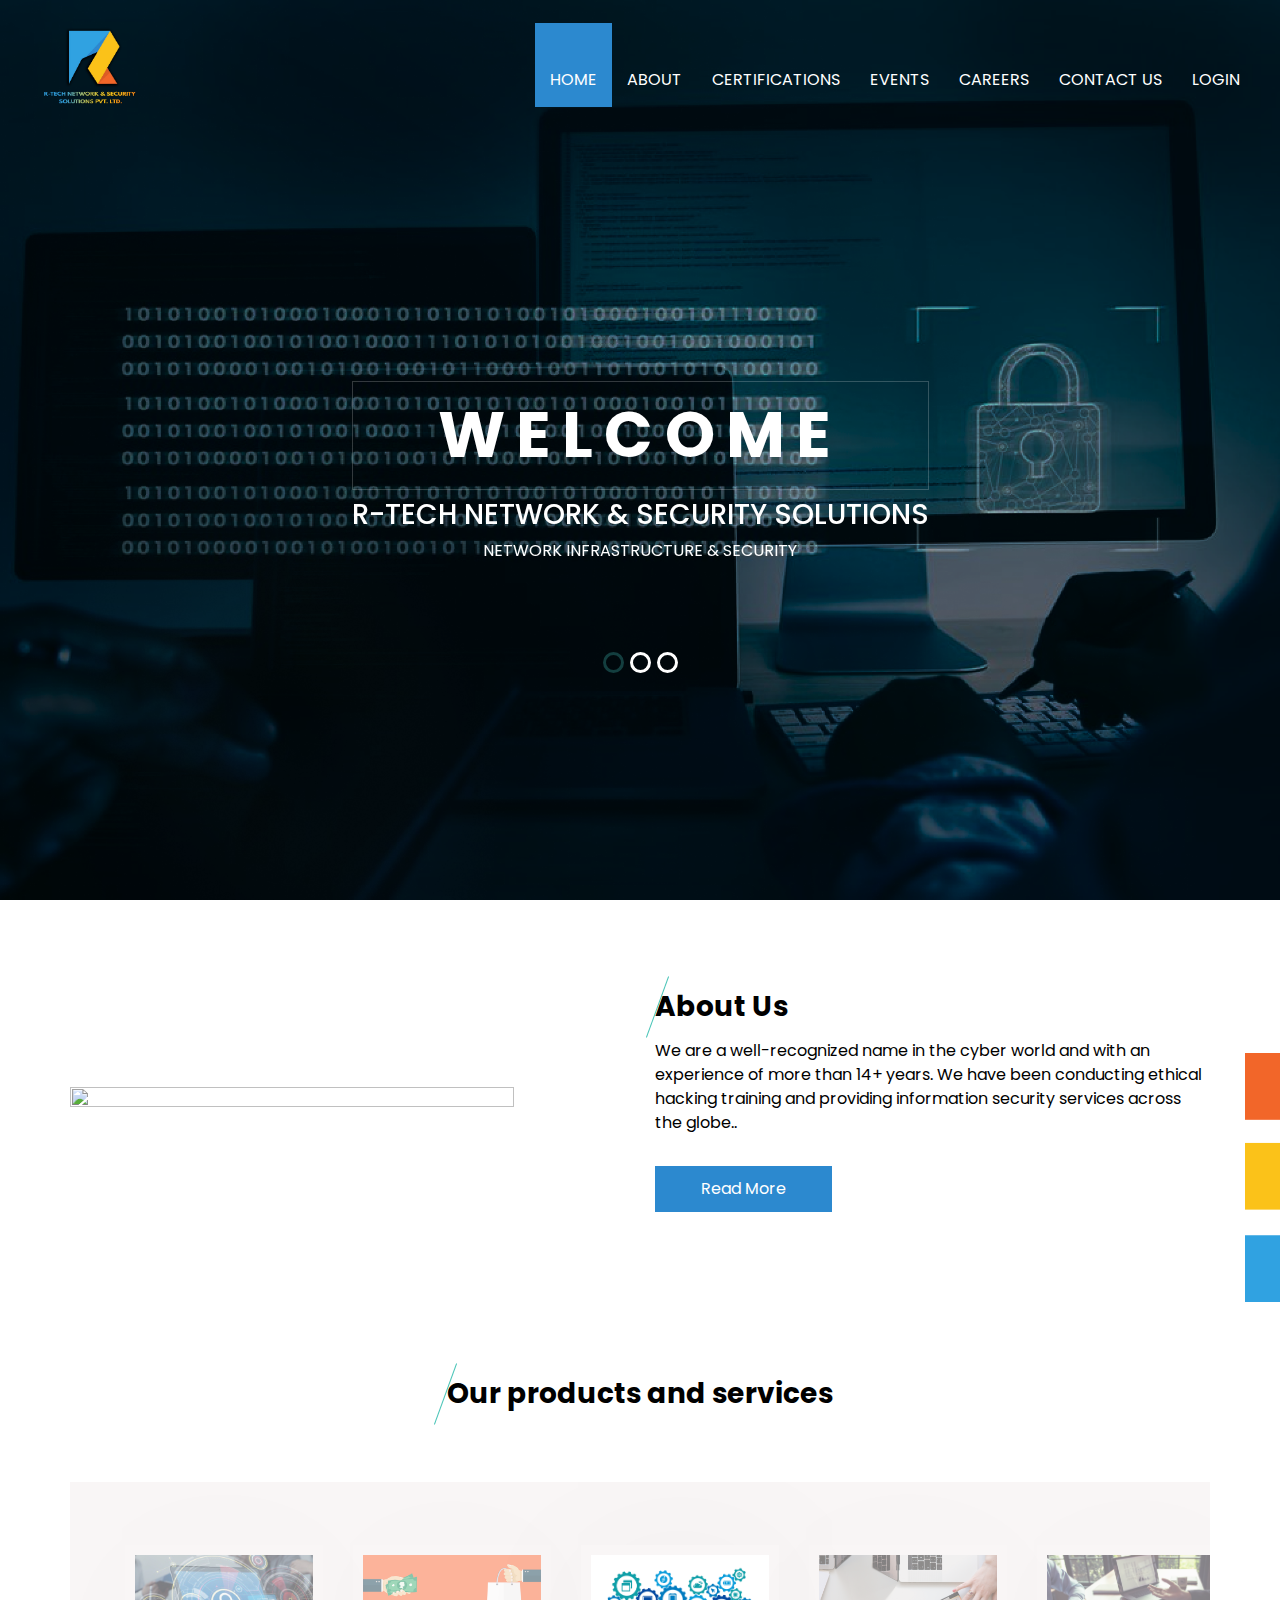
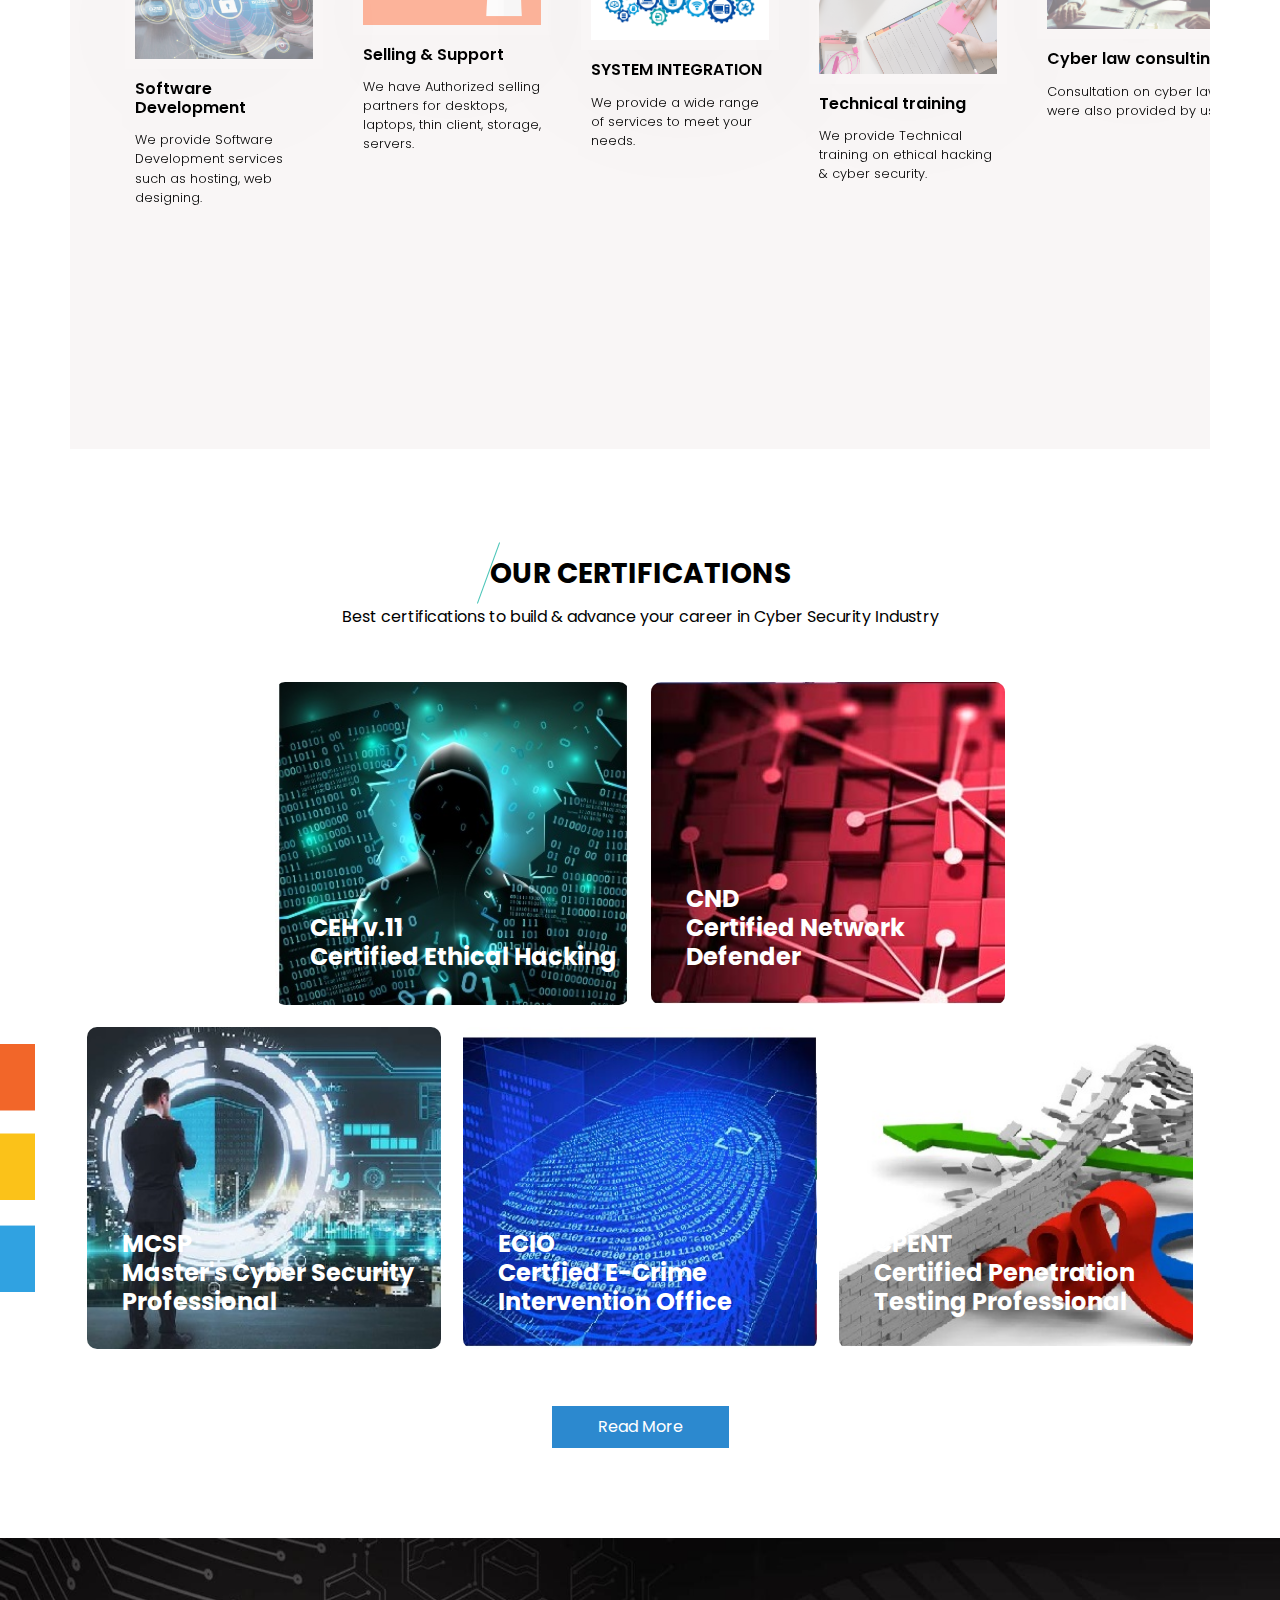
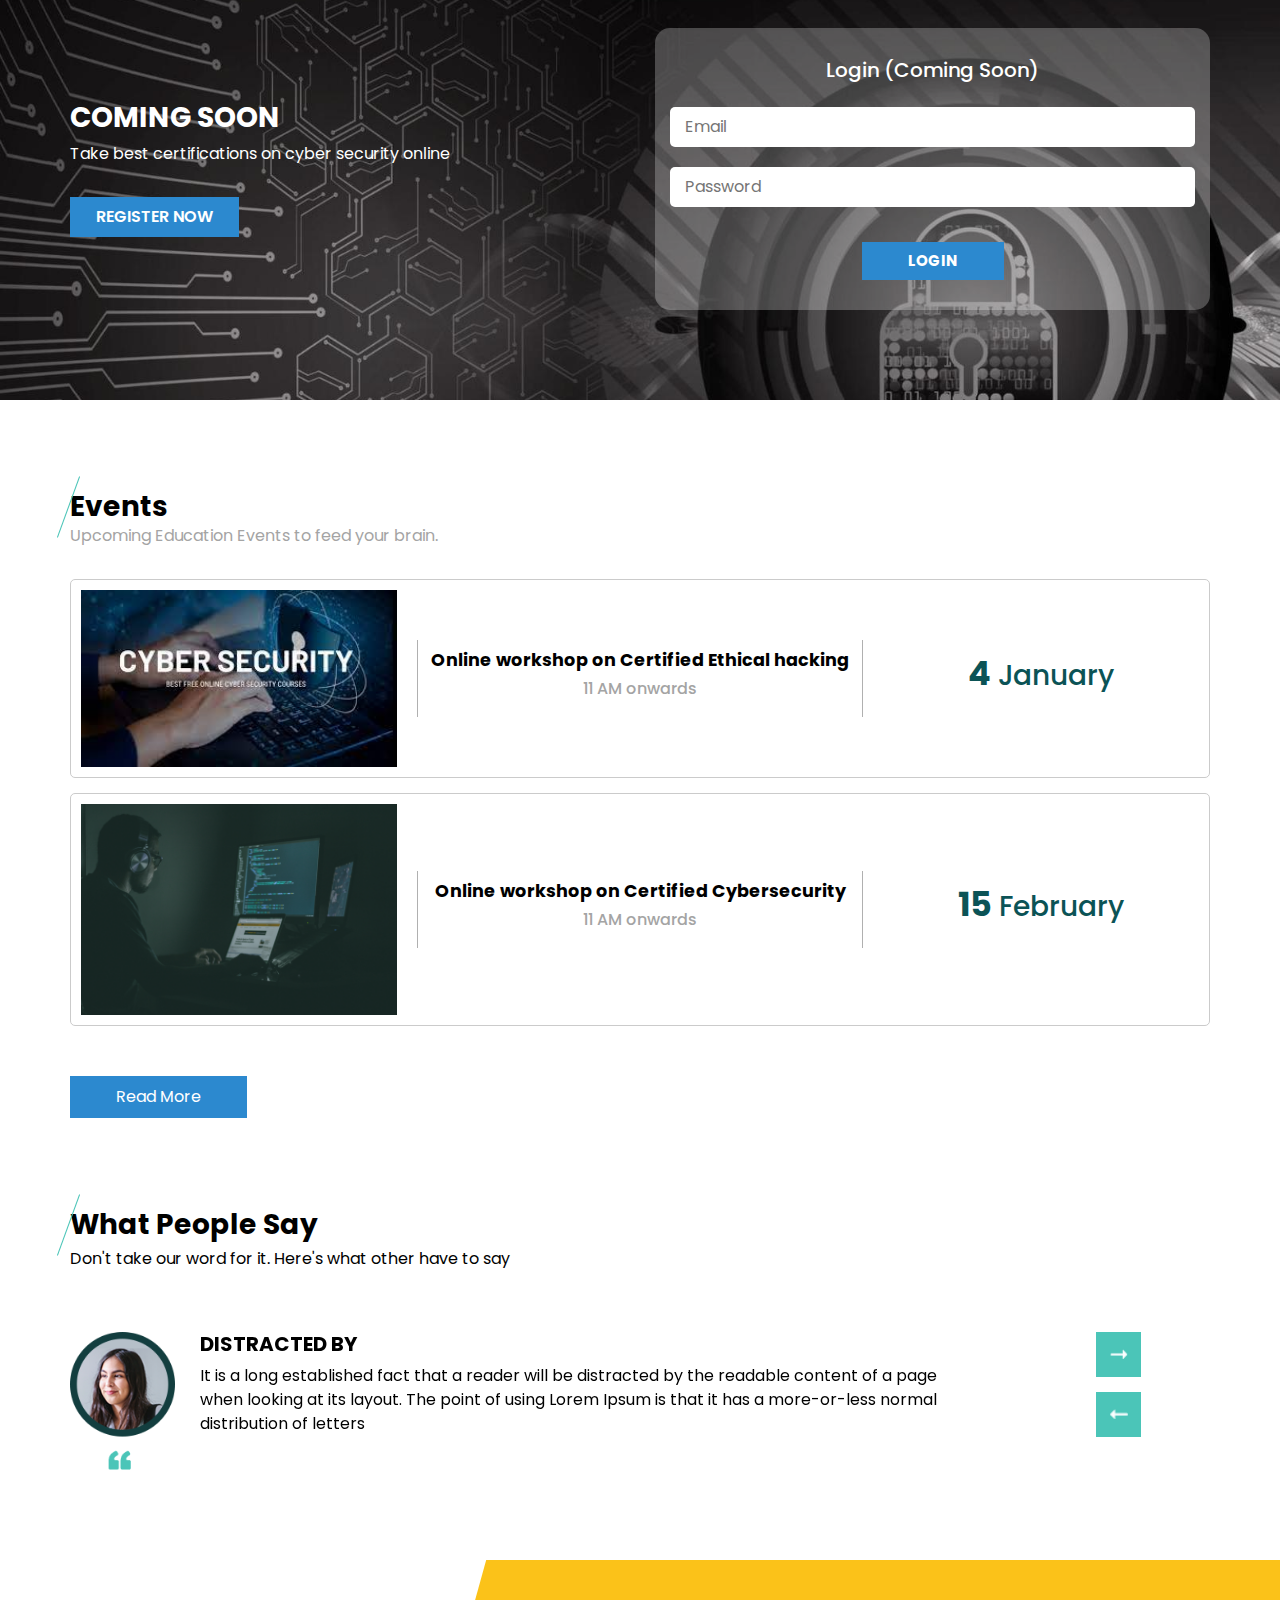
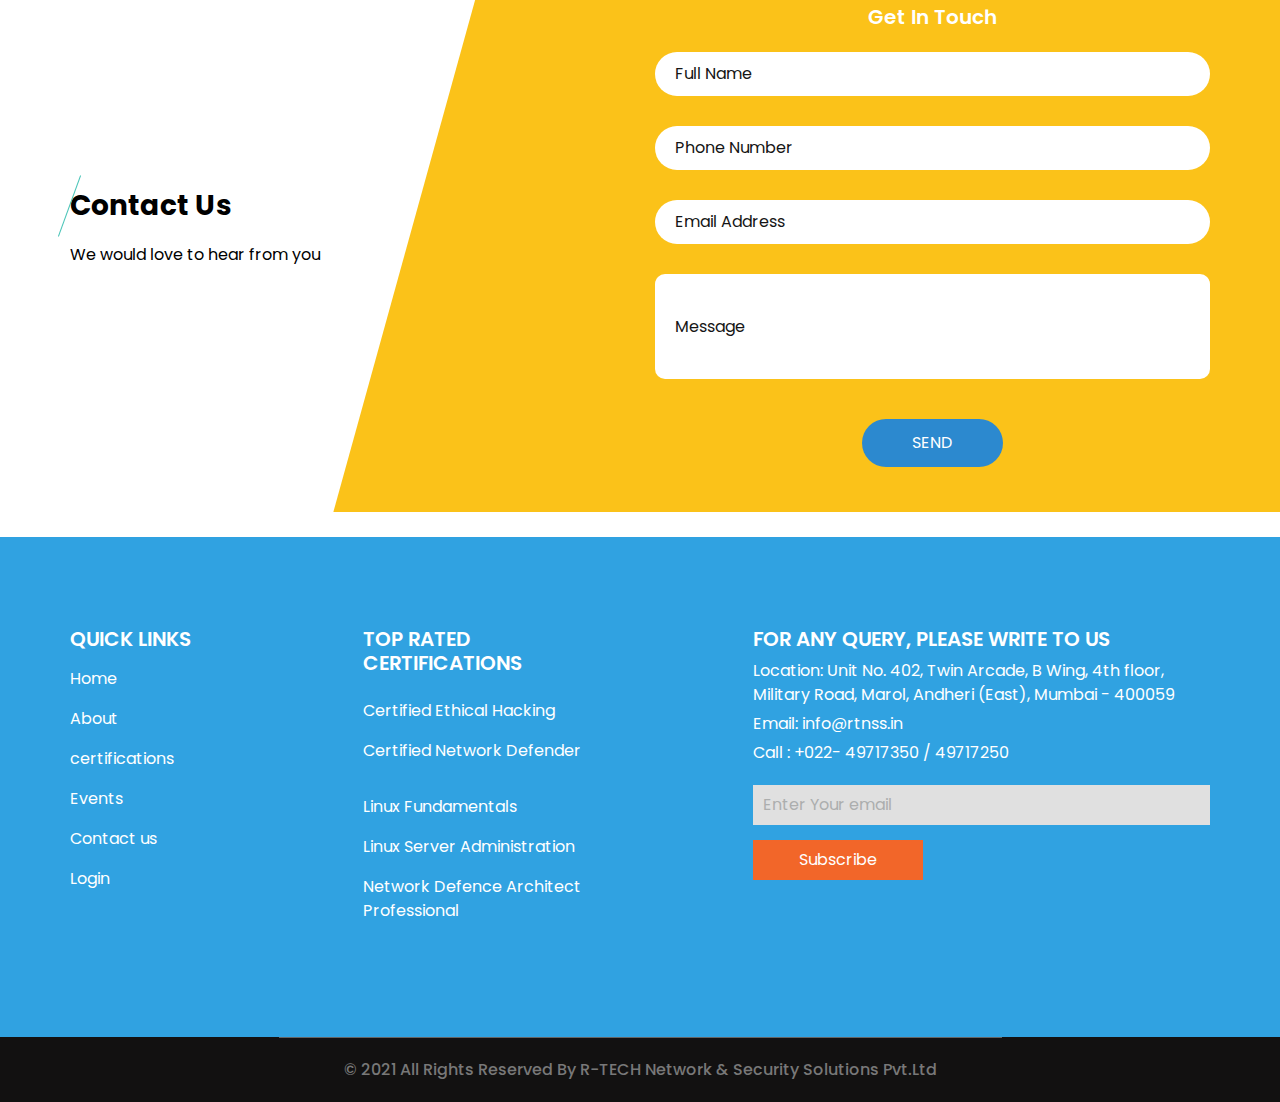
==== index.html @ cdcb13ee "Changes" ====
<!DOCTYPE html>
<html>

<head>
  <!-- Basic -->
  <meta charset="utf-8" />
  <meta http-equiv="X-UA-Compatible" content="IE=edge" />
  <!-- Mobile Metas -->
  <meta name="viewport" content="width=device-width, initial-scale=1, shrink-to-fit=no" />
  <!-- Site Metas -->
  <meta name="keywords" content="" />
  <meta name="description" content="" />
  <meta name="author" content="" />

  <title>R-TECH NETWORK & SECURITY SOLUTIONS</title>

  <!-- bootstrap core css -->
  <link rel="stylesheet" type="text/css" href="css/bootstrap.css" />
  <!-- fonts style -->
  <link href="https://fonts.googleapis.com/css?family=Open+Sans:400,700|Poppins:400,600,700&display=swap" rel="stylesheet" />
  <!-- Custom styles for this template -->
  <link href="css/style.css" rel="stylesheet" />
  <!-- responsive style -->
  <link href="css/responsive.css" rel="stylesheet" />
  <link rel="stylesheet" href="https://unpkg.com/swiper/swiper-bundle.min.css"/>
  <script src="https://cdnjs.cloudflare.com/ajax/libs/jquery/3.6.0/jquery.min.js" integrity="sha512-894YE6QWD5I59HgZOGReFYm4dnWc1Qt5NtvYSaNcOP+u1T9qYdvdihz0PPSiiqn/+/3e7Jo4EaG7TubfWGUrMQ==" crossorigin="anonymous" referrerpolicy="no-referrer"></script>
</head>

<body>
  <div class="hero_area">
    <!-- header section strats -->
    <header class="header_section">
      <div class="container-fluid">
        <nav class="navbar navbar-expand-lg custom_nav-container ">
          <a class="navbar-brand" href="index.html">
            <img src="./images/logo.png" class="lg"/>
          </a>
          <button class="navbar-toggler" type="button" data-toggle="collapse" data-target="#navbarSupportedContent" aria-controls="navbarSupportedContent" aria-expanded="false" aria-label="Toggle navigation">
            <span class="navbar-toggler-icon"></span>
          </button>

          <div class="collapse navbar-collapse ml-auto" id="navbarSupportedContent">
            <ul class="navbar-nav  ml-auto">
              <li class="nav-item active">
                <a class="nav-link" href="index.html">Home <span class="sr-only">(current)</span></a>
              </li>
              <li class="nav-item">
                <a class="nav-link" href="about.html"> About </a>
              </li>
              <li class="nav-item">
                <a class="nav-link" href="certifications.html"> certifications </a>
              </li>
              <li class="nav-item">
                <a class="nav-link" href="events.html"> Events </a>
              </li>
              <li class="nav-item">
                <a class="nav-link" href="careers.html"> Careers </a>
              </li>
              <li class="nav-item">
                <a class="nav-link" href="contact.html">Contact us</a>
              </li>
              <li class="nav-item">
                <a class="nav-link" href="login.html">Login</a>
              </li>
            </ul>
            <!-- <form class="form-inline my-2 my-lg-0 ml-0 ml-lg-4 mb-3 mb-lg-0">
              <button class="btn  my-2 my-sm-0 nav_search-btn" type="submit"></button>
            </form> -->
          </div>
        </nav>
      </div>
    </header>
    <!-- end header section -->
    <!-- slider section -->
    <section class=" slider_section position-relative">
      <div id="carouselExampleIndicators" class="carousel slide" data-ride="carousel">
        <ol class="carousel-indicators">
          <li data-target="#carouselExampleIndicators" data-slide-to="0" class="active"></li>
          <li data-target="#carouselExampleIndicators" data-slide-to="1"></li>
          <li data-target="#carouselExampleIndicators" data-slide-to="2"></li>
        </ol>
        <div class="carousel-inner">
          <div class="carousel-item active">
            <div class="container">
              <div class="row">
                <div class="col">
                  <div class="detail-box">
                    <div>
                      <h1>
                        WELCOME
                      </h1>
                      <h3>R-TECH NETWORK & SECURITY SOLUTIONS</h3>
                      <p>NETWORK INFRASTRUCTURE & SECURITY</p>
                     
                    </div>
                  </div>
                </div>
              </div>
            </div>
          </div>
          <div class="carousel-item ">
            <div class="container">
              <div class="row">
                <div class="col">
                  <div class="detail-box">
                    <div>
                      <h1>
                        WE ARE CREATIVE
                      </h1>
                      <p>ACCOUNTABILITY - DILIGENCE - EFFECTIVE - QUALITY</p>
                    
                    </div>
                  </div>
                </div>
              </div>
            </div>
          </div>
          <div class="carousel-item ">
            <div class="container">
              <div class="row">
                <div class="col">
                  <div class="detail-box">
                    <div>
                      <h1>
                        SAY HELLO TO RTNSS
                      </h1>
                      <p>SYSTEM INTEGRATION - REMOTE MANAGEMENT - DIGITAL INFRASTRUCTURE</p>
                   
                    </div>
                  </div>
                </div>
              </div>
            </div>
          </div>
        </div>
      </div>
    </section>
    <!-- end slider section -->
  </div>

  <!-- special section -->

 
  <!-- end special section -->

  <!-- about section -->
  <section class="about_section layout_padding">
    <div class="side_img">
      <img src="images/side-img.png" alt="" />
    </div>

    <div class="container">
      <div class="row">
        <div class="col-md-6">
          <div class="img_container">
            <div class="img-box b1">
              <img src="images/image-1.jpg" alt="" class="img1"/>
            </div>
          </div>
        </div>
        <div class="col-md-6">
          <div class="detail-box">
            <div class="heading_container">
              <h3>
                About Us
              </h3>
              <p>
                We are a well-recognized name in the cyber world and with an experience of more
                than 14+ years. We have been conducting ethical hacking training and providing
                information security services across the globe..
              </p>
              <a href="about.html">
                Read More
              </a>
            </div>
          </div>
        </div>
      </div>
    </div>
  </section>

  <!-- end about section -->

  <section class="course_section services layout_padding">
    <div class="container">
      <div class="heading_container">
        <h3>Our products and services</h3>
      </div>

      <div class="slider">
        <div class="ag-slide-block">
          <div class="swiper-container">
            <ul class="swiper-wrapper ag-slide_list">
              <li class="swiper-slide ag-slide_item" data-swiper-autoplay="1500" data-swiper-slide-index="0">
                <!--data-swiper-autoplay это скорость autoplay для слайдов-->
                <img src="./images/systemintegration.png" class="ag-slide_img" alt="">

                <div class="ag-slide_content">
                  <h3 class="ag-slide_title">
                    SYSTEM INTEGRATION
                  </h3>
                  <p class="ag-slide_text">
                    We provide a wide range of services to meet your needs.
                  </p>
               
                </div>
                
              </li>
             <li class="swiper-slide ag-slide_item" data-swiper-autoplay="1500" data-swiper-slide-index="0">
                <!--data-swiper-autoplay это скорость autoplay для слайдов-->
                <img src="./images/training.jpg" class="ag-slide_img" alt="">

                <div class="ag-slide_content">
                  <h3 class="ag-slide_title">
                    Technical training
                  </h3>
                  <p class="ag-slide_text">
                    We provide Technical training on ethical hacking & cyber security. 
                  </p>
                 
                </div>
                
              </li>

              <li class="swiper-slide ag-slide_item" data-swiper-autoplay="1500" data-swiper-slide-index="0">
                <!--data-swiper-autoplay это скорость autoplay для слайдов-->
                <img src="./images/consulting.jpg" class="ag-slide_img" alt="">

                <div class="ag-slide_content">
                  <h3 class="ag-slide_title">
                    Cyber law consulting
                  </h3>
                  <p class="ag-slide_text">
                    Consultation on cyber law were also provided by us. 
                  </p>
                  
                </div>
                
              </li>

              <li class="swiper-slide ag-slide_item" data-swiper-autoplay="1500" data-swiper-slide-index="0">
                <!--data-swiper-autoplay это скорость autoplay для слайдов-->
                <img src="./images/compaign.jpg" class="ag-slide_img" alt="">

                <div class="ag-slide_content">
                  <h3 class="ag-slide_title">
                    Training compaigns
                  </h3>
                  <p class="ag-slide_text">
                    We provide Government training compaign, college campaign for cyber security, ethical hacking.
                  </p>
                   
                </div>
                
              </li>

              <li class="swiper-slide ag-slide_item" data-swiper-autoplay="1500" data-swiper-slide-index="0">
                <!--data-swiper-autoplay это скорость autoplay для слайдов-->
                <img src="./images/hosting.jpg" class="ag-slide_img" alt="">

                <div class="ag-slide_content">
                  <h3 class="ag-slide_title">
                    Product Development
                  </h3>
                  <p class="ag-slide_text">
                    We develop Softwares,Mobile applications etc... 
                  </p>
             
                </div>
                
              </li>
              
              <li class="swiper-slide ag-slide_item" data-swiper-autoplay="1500" data-swiper-slide-index="0">
                <!--data-swiper-autoplay это скорость autoplay для слайдов-->
                <img src="./images/virtualization.jpg" class="ag-slide_img" alt="">

                <div class="ag-slide_content">
                  <h3 class="ag-slide_title">
                    Virtualization & Cloud Computing
                  </h3>
                  <p class="ag-slide_text">
                    We provide Virtualization & Cloud Computing services.
                  </p>
                  
                </div>
                
              </li>

              <li class="swiper-slide ag-slide_item" data-swiper-autoplay="1500" data-swiper-slide-index="0">
                <!--data-swiper-autoplay это скорость autoplay для слайдов-->
                <img src="./images/network.jpg" class="ag-slide_img" alt="">

                <div class="ag-slide_content">
                  <h3 class="ag-slide_title">
                    Network and security
                  </h3>
                  <p class="ag-slide_text">
                    We provide Network & security solutions including audit by VM-ware solutions. 
                  </p>
               
                </div>
                
              </li>

              <li class="swiper-slide ag-slide_item" data-swiper-autoplay="1500" data-swiper-slide-index="0">
                <!--data-swiper-autoplay это скорость autoplay для слайдов-->
                <img src="./images/network.jpg" class="ag-slide_img" alt="">

                <div class="ag-slide_content">
                  <h3 class="ag-slide_title">
                    Software Development
                  </h3>
                  <p class="ag-slide_text">
                    We provide Software Development services such as hosting, web designing. 
                  </p>
             
                </div>
                
              </li>

              <li class="swiper-slide ag-slide_item" data-swiper-autoplay="1500" data-swiper-slide-index="0">
                <!--data-swiper-autoplay это скорость autoplay для слайдов-->
                <img src="./images/authorized.png" class="ag-slide_img" alt="">

                <div class="ag-slide_content">
                  <h3 class="ag-slide_title">
                    Selling & Support
                  </h3>
                  <p class="ag-slide_text">
                    We have Authorized selling partners for desktops, laptops, thin client, storage, servers.  
                  </p>
                  
                </div>
                
              </li>
              

            </ul>
          </div>
        </div>
      </div>
    </div>
  </section>

  <!-- course section -->

  <section class="course_section layout_padding-bottom">
    <div class="side_img">
      <img src="images/side-img.png" alt="" />
    </div>
    <div class="container">
      <div class="heading_container">
        <h3>
          OUR CERTIFICATIONS
        </h3>
        <p>
          Best certifications to build & advance your career in Cyber Security Industry
        </p>
      </div>
      <div class="course_container">
        <div class="course_content">
           <div class="box">
            <img src="images/ethical_hacking.jpg" alt="" />
            <a href="certifications/CEHv.11-Brochure.pdf" class="" target="_blank">
              <img src="images/link.png" alt="" />
            </a>
            <h5>
              CEH v.11 <br />
              Certified Ethical Hacking
            </h5>
          </div>
           <div class="box">
            <img src="images/network_defender.jpg" alt="" />
            <a href="certifications/CNDv2-Brochure.pdf" class="" target="_blank">
              <img src="images/link.png" alt="" />
            </a>
            <h5>
              CND <br />
           Certified Network Defender
            </h5>
          </div>
        </div>
        <div class="course_content">
          <div class="box">
            <img src="images/cyber_security_pro.jpg" alt="" />
            <a href="" class="">
              <img src="images/link.png" alt="" />
            </a>
            <h5>
              MCSP <br />
            Master's Cyber Security Professional
            </h5>
          </div>
          <div class="box">
            <img src="images/ecrime.jpg" alt="" />
            <a href="certifications/R-Tech-Masters-Cyber-Security.pdf" class="" target="_blank">
              <img src="images/link.png" alt="" />
            </a>
            <h5>
              ECIO <br />
              Certfied E-Crime Intervention Office
            </h5>
          </div>
          <div class="box">
            <img src="images/penetration.jpg" alt="" />
            <a href="certifications/E-Crime-Intervention-Officer-[ECIO].pdf" class="" target="_blank">
              <img src="images/link.png" alt="" />
            </a>
            <h5>
              CPENT<br>
              Certified Penetration Testing Professional
            </h5>
          </div>
        </div>
      </div>
      <div class="btn-box">
        <a href="certifications.html">
          Read More
        </a>
      </div>
    </div>
  </section>

  <!-- end course section -->

  <!-- login section -->

  <section class="login_section layout_padding">
    <div class="container">
      <div class="row">
        <div class="col-md-6">
          <div class="detail-box">
            <h3>
          COMING SOON
            </h3>
            <p>
           Take best certifications on cyber security online
            </p>
            <div class="btn-box">
            <a href="#" id="register">
              REGISTER NOW
            </a>
            </div>
          </div>
        </div>
        <div class="col-md-6">
          <div class="login_form">
            <h5>
              Login (Coming Soon)
            </h5>
            <form action="">
              <div>
                <input type="email" placeholder="Email " id="login_email" />
              </div>
              <div>
                <input type="password" placeholder="Password" id="login_password" />
              </div>
              <button id="login">Login</button>
            </form>
          </div>
        </div>
      </div>
    </div>
  </section>

  <!-- end login section -->

  <!-- event section -->
  <section class="event_section layout_padding">
    <div class="container">
      <div class="heading_container">
        <h3>
          Events
        </h3>
        <p>
          Upcoming Education Events to feed your brain.
        </p>
      </div>
      <div class="event_container">
        <div class="box">
          <div class="img-box">
            <img src="images/event3.jfif" alt="" />
          </div>
          <div class="detail-box">
            <h4 class="eventtitle">
              Online workshop on Certified Ethical hacking 
            </h4>
            <h6>
              11 AM onwards
            </h6>
          </div>
          <div class="date-box">
            <h3>
              <span>
                4
              </span>
              January
            </h3>
          </div>
        </div>
        <div class="box">
          <div class="img-box">
            <img src="images/event2.jpg" alt="" />
          </div>
          <div class="detail-box">
            <h4 class="eventtitle">
              Online workshop on Certified Cybersecurity
            </h4>
            <h6>
              11 AM onwards
            </h6>
          </div>
          <div class="date-box">
            <h3>
              <span>
                15
              </span>
              February
            </h3>
          </div>
        </div>
      </div>
      <div class="btn-box">
        <a href="events.html">
          Read More
        </a>
      </div>
    </div>
  </section>

  <!-- end event section -->

  <!-- client section -->

  <section class="client_section layout_padding-bottom">
    <div class="container">
      <div class="heading_container">
        <h3>
          What People Say
        </h3>
        <p>
Don't take our word for it. Here's what other have to say        </p>
      </div>
      <div id="carouselExampleControls" class="carousel slide" data-ride="carousel">
        <div class="carousel-inner">
          <div class="carousel-item active">
            <div class="box">
              <div class="img-box">
                <img src="images/client.png" alt="" />
              </div>
              <div class="detail-box">
                <h5>
                  Distracted by
                </h5>
                <p>
                  It is a long established fact that a reader will be
                  distracted by the readable content of a page when looking at
                  its layout. The point of using Lorem Ipsum is that it has a
                  more-or-less normal distribution of letters
                </p>
              </div>
            </div>
          </div>
          <div class="carousel-item">
            <div class="box">
              <div class="img-box">
                <img src="images/client.png" alt="" />
              </div>
              <div class="detail-box">
                <h5>
                  Distracted by
                </h5>
                <p>
                  It is a long established fact that a reader will be
                  distracted by the readable content of a page when looking at
                  its layout. The point of using Lorem Ipsum is that it has a
                  more-or-less normal distribution of letters
                </p>
              </div>
            </div>
          </div>
          <div class="carousel-item">
            <div class="box">
              <div class="img-box">
                <img src="images/client.png" alt="" />
              </div>
              <div class="detail-box">
                <h5>
                  Distracted by
                </h5>
                <p>
                  It is a long established fact that a reader will be
                  distracted by the readable content of a page when looking at
                  its layout. The point of using Lorem Ipsum is that it has a
                  more-or-less normal distribution of letters
                </p>
              </div>
            </div>
          </div>
        </div>
        <div class="btn-box">
          <a class="carousel-control-prev" href="#carouselExampleControls" role="button" data-slide="prev">
            <span class="sr-only">Previous</span>
          </a>
          <a class="carousel-control-next" href="#carouselExampleControls" role="button" data-slide="next">
            <span class="sr-only">Next</span>
          </a>
        </div>
      </div>
    </div>
  </section>

  <!-- end client section -->

  <!-- contact section -->

  <section class="contact_section ">
    <div class="container">
      <div class="row">
        <div class="col-md-6">
          <div class="detail-box">
            <div class="heading_container">
              <h3>
                Contact Us
              </h3>
              <p>
                 We would love to hear from you
              </p>
            </div>
          </div>
        </div>
        <div class="col-md-6">
          <div class="contact-form">
            <h5>
              Get In Touch
            </h5>
            <form action="">
              <div>
                <input type="text" placeholder="Full Name " id="name"/>
              </div>
              <div>
                <input type="text" placeholder="Phone Number" id="phone" />
              </div>
              <div>
                <input type="email" placeholder="Email Address" id="email" />
              </div>
              <div>
                <input type="text" placeholder="Message" class="input_message" id="message"/>
              </div>
              <div class="d-flex justify-content-center">
                <button type="submit" class="btn_on-hover" id="send_message">
                  Send
                </button>
              </div>
            </form>
          </div>
        </div>
      </div>
    </div>
  </section>

  <!-- end contact section -->

  <!-- info section -->
  <section class="info_section layout_padding">
    <div class="container">
      <div class="row">
        <div class="col-md-3">
          <div class="info_menu">
            <h5>
              QUICK LINKS
            </h5>
            <ul class="navbar-nav  ">
              <li class="nav-item active">
                <a class="nav-link" href="index.html">Home <span class="sr-only">(current)</span></a>
              </li>
              <li class="nav-item">
                <a class="nav-link" href="about.html"> About </a>
              </li>
              <li class="nav-item">
                <a class="nav-link" href="certifications.html"> certifications </a>
              </li>
              <li class="nav-item">
                <a class="nav-link" href="events.html"> Events </a>
              </li>
              <li class="nav-item">
                <a class="nav-link" href="contact.html">Contact us</a>
              </li>
              <li class="nav-item">
                <a class="nav-link" href="login.html">Login</a>
              </li>
            </ul>
          </div>
        </div>
        <div class="col-md-3">
          <div class="info_course">
            <h5>
              TOP RATED CERTIFICATIONS
            </h5>
            <p>
              <ul class="navbar-nav  ">
                <li class="nav-item active">
                  <a class="nav-link" href="certifications.html">Certified Ethical Hacking                  </a>
                </li>
                <li class="nav-item">
                  <a class="nav-link" href="certifications.html">Certified Network Defender</a>
                </li>
                <li class="nav-item">
                  <a class="nav-link" href="certifications.html>   Certfied Blockchain Professional </a>
                </li>
                <li class="nav-item">
                  <a class="nav-link" href="certifications.html">   Linux Fundamentals  </a>
                </li>
                <li class="nav-item">
                  <a class="nav-link" href="certifications.html">Linux Server Administration</a>
                </li>
                <li class="nav-item">
                  <a class="nav-link" href="certifications.html"> Network Defence Architect Professional</a>
                </li>
              </ul>
            </p>
          </div>
        </div>

        <div class="col-md-5 offset-md-1">
          <div class="info_news">
            <h5>
              FOR ANY QUERY, PLEASE WRITE TO US
            </h5>
            <div class="info_contact">
              <a href="">
                Location: Unit No. 402, Twin Arcade, B Wing, 4th floor,
                Military Road, Marol, Andheri (East), Mumbai - 400059
              </a>
              <a href="">
                Email: info@rtnss.in  
              </a>
              <a href="">
                Call : +022- 49717350 / 49717250
              </a>
            </div>
            <form action="">
              <input type="text" placeholder="Enter Your email" id="subscribe_email" />
              <button  id="subscribe">
                Subscribe
              </button>
            </form>
          </div>
        </div>
      </div>
    </div>
  </section>

  <!-- end info section -->

  <!-- footer section -->
  <footer class="container-fluid footer_section">
    <p>
      &copy; 2021 All Rights Reserved By
      <a href="#"> R-TECH Network & Security Solutions Pvt.Ltd</a>
    </p>
  
  </footer>

   
  <footer class="container-fluid footer_section">
  
      <!-- <p>
        Distributed By 
        <a href="https://themewagon.com/">Themewagon</a>
      </p> -->
  
  </footer>
 
  <!-- footer section -->
  <script src="https://unpkg.com/swiper/swiper-bundle.min.js"></script>

  <!-- Initialize Swiper -->
  <script src="./js/slider.js"></script>
  <script type="text/javascript" src="js/jquery-3.4.1.min.js"></script>
  <script type="text/javascript" src="js/bootstrap.js"></script>
  <script src="https://cdn.jsdelivr.net/npm/sweetalert2@11.3.0/dist/sweetalert2.all.min.js"></script>
  <script src="./js/script.js"></script>


</body>

</html>
---- css/style.css ----
body {
  font-family: "Poppins", sans-serif;
  color: #000000;
  background-color: #ffffff;
}

.layout_padding {
  padding: 90px 0;
}

.layout_padding2 {
  padding: 45px 0;
}

.layout_padding2-top {
  padding-top: 45px;
}

.layout_padding2-bottom {
  padding-bottom: 45px;
}

.layout_padding-top {
  padding-top: 90px;
}

.layout_padding-bottom {
  padding-bottom: 90px;
}

.heading_container {
  display: -webkit-box;
  display: -ms-flexbox;
  display: flex;
  -webkit-box-orient: vertical;
  -webkit-box-direction: normal;
      -ms-flex-direction: column;
          flex-direction: column;
  -webkit-box-align: start;
      -ms-flex-align: start;
          align-items: flex-start;
}

.heading_container h3 {
  font-weight: bold;
  position: relative;
  margin-bottom: 15px;
}

.heading_container h3::before {
  content: "";
  position: absolute;
  top: 50%;
  left: 2px;
  width: 1px;
  height: 65px;
  background-color: #4bc5b8;
  -webkit-transform: translateY(-50%) rotate(20deg);
          transform: translateY(-50%) rotate(20deg);
}

/*header section*/
.hero_area {
  height: 100vh;
  background-color: #b5caee;
  background-image: url(../images/bg3.png);
  background-position: center;
  background-size: cover;
  background-size: cover;
}
.color{
  background-color: #b5caee;
}
.sub_page .hero_area {
  height: auto;
}

.sub_page .contact_section {
  margin: 75px 0;
}

.hero_area.sub_pages {
  height: auto;
}

.header_section .container-fluid {
  padding-right: 25px;
  padding-left: 25px;
}
.colors
{
  background-color: #fbc219;
}

.header_section .nav_container {
  margin: 0 auto;
}
.nav-link{
  color: white !important;
}
.custom_nav-container .navbar-nav .nav-item .nav-link {
  padding: 45px 15px 15px;
  color: #ffffff;
  text-align: center;
  position: relative;
  text-transform: uppercase;
}

.custom_nav-container .navbar-nav .nav-item:hover .nav-link, .custom_nav-container .navbar-nav .nav-item.active .nav-link {
  background-color: #2c89cf;
}

.custom_nav-container .form-inline {
  padding-top: 30px;
}

a,
a:hover,
a:focus {
  text-decoration: none;
}

a:hover,
a:focus {
  color: initial;
}

.btn,
.btn:focus {
  outline: none !important;
  -webkit-box-shadow: none;
          box-shadow: none;
}

.user_option {
  display: -webkit-box;
  display: -ms-flexbox;
  display: flex;
  -webkit-box-align: center;
      -ms-flex-align: center;
          align-items: center;
}

.custom_nav-container .nav_search-btn {
  background-image: url(../images/search-icon.png);
  background-size: 20px;
  background-repeat: no-repeat;
  background-position-y: 7px;
  width: 35px;
  height: 35px;
  padding: 0;
  border: none;
}

.navbar-brand {
  display: -webkit-box;
  display: -ms-flexbox;
  display: flex;
  -webkit-box-orient: vertical;
  -webkit-box-direction: normal;
      -ms-flex-direction: column;
          flex-direction: column;
  -webkit-box-align: end;
      -ms-flex-align: end;
          align-items: flex-end;
}

.navbar-brand h3 {
  color: #ffffff;
  font-weight: bold;
  text-transform: uppercase;
  margin: 0;
}

.navbar-brand span {
  font-size: 16px;
  font-weight: bold;
  color: #133e3f;
  margin-top: -10px;
}

.custom_nav-container {
  z-index: 99999;
  padding: 0;
}

.custom_nav-container .navbar-toggler {
  outline: none;
}

.custom_nav-container .navbar-toggler .navbar-toggler-icon {
  background-image: url(../images/menu.png);
  background-size: 42px;
}

/*end header section*/
.slider_section {
  height: 90%;
  display: -webkit-box;
  display: -ms-flexbox;
  display: flex;
  -webkit-box-align: center;
      -ms-flex-align: center;
          align-items: center;
  color: #ffffff;
}

.slider_section #carouselExampleIndicators {
  width: 100%;
}

.slider_section .detail-box {
  display: -webkit-box;
  display: -ms-flexbox;
  display: flex;
  -webkit-box-orient: vertical;
  -webkit-box-direction: normal;
      -ms-flex-direction: column;
          flex-direction: column;
  -webkit-box-align: center;
      -ms-flex-align: center;
          align-items: center;
  text-align: center;
  margin-bottom: 110px;
}

.slider_section .detail-box h1 {
  font-size: 4rem;
  letter-spacing: 0.7rem;
  font-weight: bold;
  text-transform: uppercase;
  padding: 15px;
  border: 1px solid rgba(255, 255, 255, 0.2);
}

.slider_section .detail-box a {
  display: inline-block;
  padding: 10px 45px;
  background-color: #2c89cf;
  border: 1px solid #2c89cf;
  color: #ffffff;
  margin-top: 35px;
}

.slider_section .detail-box a:hover {
  background-color: transparent;
  color: white;
}

.slider_section #carouselExampleIndicators {
  bottom: 0;
}

.slider_section #carouselExampleIndicators li {
  width: 15px;
  height: 15px;
  background-color: transparent;
  border: 3px solid #ffffff;
  border-radius: 100%;
  opacity: 1;
}

.slider_section #carouselExampleIndicators li.active {
  border-color: #133e3f;
}

.special_section .special_container {
  display: -webkit-box;
  display: -ms-flexbox;
  display: flex;
  color: #ffffff;
  background-color: #2c89cf;
  padding: 25px;
  border-radius: 10px;
}

.special_section .special_container .box {
  -webkit-box-flex: 1;
      -ms-flex: 1;
          flex: 1;
  display: -webkit-box;
  display: -ms-flexbox;
  display: flex;
  -webkit-box-pack: center;
      -ms-flex-pack: center;
          justify-content: center;
  padding-top: 10px;
}

.special_section .special_container .box .img-box {
  width: 55px;
  margin-right: 10px;
}

.special_section .special_container .box .img-box img {
  max-width: 100%;
}

.special_section .special_container .box .detail-box a {
  display: inline-block;
  color: #fdda6e;
  text-decoration: underline;
  margin-top: 10px;
}

.special_section .special_container .box.b2 {
  border-left: 1px solid #4e6e6f;
  border-right: 1px solid #4e6e6f;
}

.about_section {
  position: relative;
}

.about_section .side_img {
  position: absolute;
  bottom: 0;
  right: 0;
  width: 35px;
}

.about_section .side_img img {
  width: 100%;
}

.about_section .row {
  -webkit-box-align: center;
      -ms-flex-align: center;
          align-items: center;
}

.about_section .img_container .img-box {
  width: 80%;
}

.about_section .img_container .img-box img {
  width: 100%;
}

.about_section .img_container .img-box.b2 {
  width: 40%;
  margin-top: -25%;
  margin-left: auto;
  -webkit-box-shadow: 0 5px 15px 0 rgba(0, 0, 0, 0.1);
          box-shadow: 0 5px 15px 0 rgba(0, 0, 0, 0.1);
}

.about_section .detail-box a {
  display: inline-block;
  padding: 10px 45px;
  background-color: #2c89cf;
  border: 1px solid #2c89cf;
  color: #ffffff;
  margin-top: 15px;
}

.about_section .detail-box a:hover {
  background-color: transparent;
  color: #133e3f;
}

/* Services Section */

.services{
  height: 95vh;
  padding: 10px;
  width: 100%;
  display: flex;
  align-items: center;
  justify-self: center;
}

.course_section {
  position: relative;
}

.course_section .side_img {
  position: absolute;
  bottom: 25%;
  left: 0;
  width: 35px;
}

.course_section .side_img img {
  width: 100%;
}

.course_section .heading_container {
  -webkit-box-align: center;
      -ms-flex-align: center;
          align-items: center;
  margin-bottom: 25px;
}

.course_section .heading_container h3::before {
  left: -2px;
}

.course_section .course_container .course_content {
  display: -webkit-box;
  display: -ms-flexbox;
  display: flex;
  -ms-flex-wrap: wrap;
      flex-wrap: wrap;
  -webkit-box-pack: center;
      -ms-flex-pack: center;
          justify-content: center;
}

.course_section .course_container .course_content .box {
  position: relative;
  -ms-flex-preferred-size: 31%;
      flex-basis: 31%;
  margin: 1%;
  border-radius: 10px;
  overflow: hidden;
}

.slider{
  height: 70vh;
  width: 100%;
  display: flex;
  align-items: center;
  justify-content: center;
  -webkit-font-smoothing: antialiased;
  -moz-osx-font-smoothing: grayscale;
  font-weight: 300;
}



.ag-slide-block {
  background-color: #f7f3f2b6;
  height: 90%;
  width: 100%;
  overflow: hidden;
}

.ag-slide_item {
  padding: 50px 0;
  width: 1000px;
  cursor: pointer;
  -webkit-transition: transform 0.5s;
  -moz-transition: transform 0.5s;
  -ms-transition: transform 0.5s;
  -o-transition: transform 0.5s;
  transition: transform 0.5s;
  /* background-color: rgba(128, 128, 128, 0.452); */
}
.ag-slide_img {
  display: block;
  width: 100%;
  /* max-width: 317px; */
  margin: 0 auto;
  padding: 10px;

  opacity: 0.5;

  -webkit-box-shadow: 0 20px 172px 0 rgba(0, 0, 0, 0.05);
  -moz-box-shadow: 0 20px 172px 0 rgba(0, 0, 0, 0.05);
  -o-box-shadow: 0 20px 172px 0 rgba(0, 0, 0, 0.05);
  box-shadow: 0 20px 172px 0 rgba(0, 0, 0, 0.05);

  -webkit-transition: ease 0.5s;
  -moz-transition: ease 0.5s;
  -ms-transition: ease 0.5s;
  -o-transition: ease 0.5s;
  transition: ease 0.5s;
}



.ag-slide_content{
  padding: 10px;
  display: flex;
  flex-direction: column;
  gap: 5px;
}

.ag-slide_title{
  font-size: 1rem;
  font-weight: 600;
}
.ag-slide_text{
  font-size: 0.8rem;
}

.ag-slide_list{
  list-style-type: none;
}
.ag-slide-block .swiper-container {
  padding-top: 13px;
}
.ag-slide-block .swiper-slide {
  padding-left: 15px;
  padding-right: 15px;

  z-index: 1;

  will-change: transform;

  -webkit-box-sizing: border-box;
  -moz-box-sizing: border-box;
  box-sizing: border-box;
}
.ag-slide-block .swiper-slide-active {
  opacity: 1;

  z-index: 2;

  will-change: transform;

  -webkit-transform: scale(1.2);
  -moz-transform: scale(1.3);
  -ms-transform: scale(1.3);
  -o-transform: scale(1.3);
  transform: scale(1.3);

  -webkit-transition: transform 0.5s;
  -moz-transition: transform 0.5s;
  -ms-transition: transform 0.5s;
  -o-transition: transform 0.5s;
  transition: transform 0.5s;
}
.ag-slide-block .swiper-slide-active .ag-slide_img {
  opacity: 1;

  will-change: transform;

  -webkit-transition: ease 0.5s;
  -moz-transition: ease 0.5s;
  -ms-transition: ease 0.5s;
  -o-transition: ease 0.5s;
  transition: ease 0.5s;
}
.swiper-slide-active .ag-slide_info {
  opacity: 1;

  -webkit-transition: ease 0.5s;
  -moz-transition: ease 0.5s;
  -ms-transition: ease 0.5s;
  -o-transition: ease 0.5s;
  transition: ease 0.5s;
}

@media (max-width: 1220px) {
  .ag-slide-info_title {
    width: 130px;
  }
}

@media (max-width: 960px) {
  .ag-slide-block .swiper-container {
    max-width: 960px;
    width: 100%;
    margin-top: -22px;
    padding-top: 0;
  }
  .ag-slide-info_title {
    width: 115px;
  }
  .ag-slide-info_rate {
    height: 37px;
    width: 37px;
  }
}

@media (max-width: 600px) {
  .ag-slide_item{
    margin-top: 20px;
  }
  .ag-slide-info_title {
    width: 95px;

    font-size: 8px;
  }
  .ag-slide-info_category {
    font-size: 6px;
  }
  .ag-slide-info_route {
    font-size: 6px;
  }
  .ag-slide-info_img {
    width: 7px;
    height: 7px;
  }
  .ag-slide-info_strong {
    font-size: 14px;
  }
  .ag-slide-info_comments {
    letter-spacing: 0;
    font-size: 5px;
  }
}

@media (max-width: 560px) {
  .ag-slide-info_title {
    width: 130px;
  }
}

@media (max-width: 470px) {
  .ag-slide-info_title {
    width: 115px;
  }
}

@media (max-width: 400px) {
  .ag-slide_img {
    width: 70%;
  }
  .ag-slide_info {
    width: 70%;
  }
  .ag-slide-info_title {
    width: 130px;
  }
  .ag-slide-info_img {
    width: 10px;
  }

  .ag-slide-block .swiper-slide {
    padding-left: 0;
    padding-right: 0;
  }
}

.course_section .course_container .course_content .box img {
  width: 100%;
}

.course_section .course_container .course_content .box a {
  position: absolute;
  left: 35px;
  bottom: 100px;
  background-color: #4bc5b8;
  display: none;
  -webkit-box-pack: center;
      -ms-flex-pack: center;
          justify-content: center;
  -webkit-box-align: center;
      -ms-flex-align: center;
          align-items: center;
  width: 45px;
  height: 45px;
  border-radius: 100%;
}

.course_section .course_container .course_content .box a img {
  width: 20px;
}

.course_section .course_container .course_content .box a:hover {
  opacity: .9;
}

.course_section .course_container .course_content .box h5 {
  position: absolute;
  left: 35px;
  bottom: 25px;
  font-weight: bold;
  color: #ffffff;
  font-size: 24px;
}

.course_section .course_container .course_content .box::before {
  content: "";
  position: absolute;
  width: 100%;
  height: 100%;
  background-color: #2c89cf;
  opacity: 0.9;
  display: none;
}

.course_section .course_container .course_content .box:hover a {
  display: -webkit-box;
  display: -ms-flexbox;
  display: flex;
}

.course_section .course_container .course_content .box:hover::before {
  display: block;
}

.course_section .btn-box {
  display: -webkit-box;
  display: -ms-flexbox;
  display: flex;
  -webkit-box-pack: center;
      -ms-flex-pack: center;
          justify-content: center;
}

.course_section .btn-box a {
  display: inline-block;
  padding: 8px 45px;
  /* background-color: #133e3f; */
  background-color: #2c89cf; 

  border: 1px solid #2c89cf;
  color: #ffffff;
  margin-top: 45px;
}

.course_section .btn-box a:hover {
  background-color: transparent;
  color: #133e3f;
}

.login_section {
  background-image: url(../images/login-bg.jpg);
  background-size: cover;
  color: #ffffff;
}

.login_section .row {
  -webkit-box-align: center;
      -ms-flex-align: center;
          align-items: center;
}

.login_section .detail-box h3 {
  text-transform: uppercase;
  font-weight: bold;
}

.login_section .detail-box a {
  display: inline-block;
  padding: 7px 25px;
  background-color: #2c89cf;
  border: 1px solid #2c89cf;
  color: #ffffff;
  margin-top: 15px;
  font-weight: 600;
}

.login_section .detail-box a:hover {
  background-color: transparent;
  color: #4bc5b8;
}

.login_section .login_form {
  padding: 30px 15px;
  background-color: rgba(255, 255, 255, 0.25);
  text-align: center;
  border-radius: 15px;
}

.login_section .login_form h5 {
  margin-bottom: 15px;
}

.login_section .login_form form input {
  height: 40px;
  width: 100%;
  padding-left: 15px;
  border: none;
  outline: none;
  border-radius: 5px;
  margin: 10px 0;
}

.login_section .login_form form button {
  display: inline-block;
  padding: 7px 45px;
  background-color: #2c89cf;
  border: 1px solid #2c89cf;
  color: #ffffff;
  margin-top: 25px;
  font-size: 15px;
  text-transform: uppercase;
  font-weight: bold;
}

.login_section .login_form form button:hover {
  background-color: transparent;
  color: white;
}

.event_section .heading_container h3 {
  margin-bottom: 0;
}



.event_section .heading_container h3::before {
  left: -2px;
}

.event_section p {
  color: #a4a4a4;
}

.event_section .event_container .box {
  display: -webkit-box;
  display: -ms-flexbox;
  display: flex;
  -webkit-box-align: center;
      -ms-flex-align: center;
          align-items: center;
  border: 1px solid #cbcbcb;
  margin: 15px 0;
  border-radius: 5px;
}

.event_section .event_container .box > div {
  -webkit-box-flex: 1;
      -ms-flex: 1;
          flex: 1;
  display: -webkit-box;
  display: -ms-flexbox;
  display: flex;
  -webkit-box-orient: vertical;
  -webkit-box-direction: normal;
      -ms-flex-direction: column;
          flex-direction: column;
  -webkit-box-align: center;
      -ms-flex-align: center;
          align-items: center;
  -webkit-box-pack: center;
      -ms-flex-pack: center;
          justify-content: center;
  margin: 10px;
}

.event_section .event_container .box .img-box img {
  width: 100%;
}

.event_section .event_container .box .detail-box {
  border-left: 1px solid #b0b0b0;
  border-right: 1px solid #b0b0b0;
  -webkit-box-flex: 1.4;
      -ms-flex: 1.4;
          flex: 1.4;
  padding: 10px 0;
}

.event_section .event_container .box .detail-box h4 {
  font-weight: bold;
}

.event_section .event_container .box .detail-box h6 {
  color: #a4a4a4;
}

.event_section .event_container .box .date-box h3 {
  color: #0b5356;
}

.event_section .event_container .box .date-box h3 span {
  font-size: 1.2em;
  font-weight: bold;
}

.lg{
  height: 120px;
  width: 130px;
  object-fit: contain;
  object-position: center;
}

.lg2{
  height: 85px;
  width: 100px;
  object-fit: contain;
  object-position: center;
}
.eventtitle{
  text-align: center;
  font-size: 1.1rem;
}

.event_section .btn-box {
  display: -webkit-box;
  display: -ms-flexbox;
  display: flex;
}

.event_section .btn-box a {
  display: inline-block;
  padding: 8px 45px;
  /* background-color: #133e3f; */
  background-color: #2c89cf !important;

  border: 1px solid #2c89cf !important;
  color: #ffffff;
  margin-top: 35px;
}

.event_section .btn-box a:hover {
  background-color: transparent;
  color: #133e3f;
}

.client_section .heading_container {
  margin-bottom: 45px;
}

.client_section .heading_container h3 {
  margin-bottom: 5px;
}

.client_section .heading_container h3::before {
  left: -2px;
}

.client_section .box {
  display: -webkit-box;
  display: -ms-flexbox;
  display: flex;
}

.client_section .box .img-box {
  min-width: 105px;
  margin-right: 25px;
}

.client_section .box .img-box img {
  width: 100%;
}

.client_section .box .detail-box h5 {
  font-weight: bold;
  text-transform: uppercase;
}

.client_section #carouselExampleControls {
  display: -webkit-box;
  display: -ms-flexbox;
  display: flex;
  -webkit-box-pack: justify;
      -ms-flex-pack: justify;
          justify-content: space-between;
}

.client_section #carouselExampleControls .carousel-inner {
  -ms-flex-preferred-size: 80%;
      flex-basis: 80%;
}

.client_section #carouselExampleControls .btn-box {
  -ms-flex-preferred-size: 10%;
      flex-basis: 10%;
  display: -webkit-box;
  display: -ms-flexbox;
  display: flex;
  -webkit-box-orient: vertical;
  -webkit-box-direction: reverse;
      -ms-flex-direction: column-reverse;
          flex-direction: column-reverse;
  -webkit-box-pack: end;
      -ms-flex-pack: end;
          justify-content: flex-end;
}

.client_section #carouselExampleControls .btn-box .carousel-control-prev,
.client_section #carouselExampleControls .btn-box .carousel-control-next {
  position: relative;
  width: 45px;
  height: 45px;
  background-color: #4bc5b8;
  opacity: 1;
  background-size: 18px;
  background-position: center;
  background-repeat: no-repeat;
}

.client_section #carouselExampleControls .btn-box .carousel-control-prev:hover,
.client_section #carouselExampleControls .btn-box .carousel-control-next:hover {
  background-color: #252525;
}

.client_section #carouselExampleControls .btn-box .carousel-control-prev {
  background-image: url(../images/prev.png);
}

.client_section #carouselExampleControls .btn-box .carousel-control-next {
  background-image: url(../images/next.png);
  margin-bottom: 15px;
}

/* contact section */
.contact_section {
  /* background-color: #164745; */
    background-color: #fbc219;

  position: relative;
  margin-bottom: 25px;
}

.contact_section .heading_container h3::before {
  left: -1px;
}

.contact_section::before {
  content: "";
  position: absolute;
  left: 0;
  top: -1px;
  height: 100.5%;
  width: 40%;
  background-color: #ffffff;
  -webkit-clip-path: polygon(0 0, 95% 0, 65% 100%, 0% 100%);
          clip-path: polygon(0 0, 95% 0, 65% 100%, 0% 100%);
}

.contact_section .row {
  -webkit-box-align: center;
      -ms-flex-align: center;
          align-items: center;
}

.contact_section .detail-box {
  width: 250px;
}

.contact_section .detail-box p {
  margin-top: 5px;
}

.contact_section .contact-form {
  padding: 45px 0;
  border-radius: 20px;
}

.contact_section .contact-form h5 {
  color: #ffffff;
  font-weight: 600;
  text-align: center;
}

.contact_section .contact-form input {
  border: none;
  outline: none;
  background-color: #ffffff;
  width: 100%;
  margin: 15px 0;
  padding: 10px 20px;
  border-radius: 30px;
}

.contact_section .contact-form input.input_message {
  height: 105px;
  border-radius: 10px;
}

.contact_section .contact-form input::-webkit-input-placeholder {
  color: #151515;
}

.contact_section .contact-form input:-ms-input-placeholder {
  color: #151515;
}

.contact_section .contact-form input::-ms-input-placeholder {
  color: #151515;
}

.contact_section .contact-form input::placeholder {
  color: #151515;
}

.contact_section .contact-form button {
  border: none;
  outline: none;
  padding: 12px 50px;
  text-transform: uppercase;
  margin-top: 25px;
  background-color: #2c89cf;
  color: #fff;
  border-radius: 30px;
}

.contact_section .map_img-box {
  width: 80%;
  margin: 25px auto 0 auto;
}

.contact_section .map_img-box img {
  width: 100%;
}

/* end contact section */
.info_section {
  /* background-color: #121111; */
  background-color: #30a2e1;
  color: #ffffff;
}

.info_section h5 {
  text-transform: uppercase;
  font-weight: 600;
}

.info_section .info_menu .navbar-nav .nav-item .nav-link {
  color: #ffffff;
}

.info_section .info_news .info_contact {
  display: -webkit-box;
  display: -ms-flexbox;
  display: flex;
  -webkit-box-orient: vertical;
  -webkit-box-direction: normal;
      -ms-flex-direction: column;
          flex-direction: column;
  -webkit-box-align: start;
      -ms-flex-align: start;
          align-items: flex-start;
}

.info_section .info_news .info_contact a {
  color: #ffffff;
  margin-bottom: 5px;
}

.info_section .info_news form {
  margin-top: 15px;
}

.info_section .info_news form input {
  width: 100%;
  border: none;
  outline: none;
  padding: 8px 10px;
  background-color: #e0e0e0;
}

.info_section .info_news form input::-webkit-input-placeholder {
  color: #acaeae;
}

.info_section .info_news form input:-ms-input-placeholder {
  color: #acaeae;
}

.info_section .info_news form input::-ms-input-placeholder {
  color: #acaeae;
}

.info_section .info_news form input::placeholder {
  color: #acaeae;
}

.info_section .info_news form button {
  display: inline-block;
  padding: 7px 45px;
  background-color: #f26629;
  border: 1px solid #f26629;
  color: #ffffff;
  margin-top: 15px;
}

.info_section .info_news form button:hover {
  background-color: transparent;
  color: #4bc5b8;
}

/* footer section*/
.footer_section {
  background-color: #121111;
  font-weight: 500;
  display: -webkit-box;
  display: -ms-flexbox;
  display: flex;
  -webkit-box-pack: center;
      -ms-flex-pack: center;
          justify-content: center;
}

.footer_section p {
  padding: 20px 65px;
  color: #787878;
  margin: 0 auto;
  text-align: center;
  border-top: 1px solid rgba(224, 224, 224, 0.4);
}

.footer_section a {
  color: #787878;
}

.next{
  display:flex;
  flex-direction: column;
  gap: 10px;
  margin-bottom: 30px;
}

.vision{
  padding: 10px;
  margin-bottom: 30px;
}

.list-visions{
  padding: 20px;
  display: flex;
  flex-direction: column;
  gap: 20px;
  list-style-type:square;
  margin-bottom: 40px;
}

.heading{
  font-size: 2.5rem;
  font-weight: 700;
  margin-bottom: 10px;
}
/* end footer section*/
/*# sourceMappingURL=style.css.map */


.prodserv-grid{
  display: grid;
  grid-template-columns: repeat(3,1fr);
  list-style-type: none;
  gap: 30px;
  margin-bottom: 30px;
}

.prodserv-grid li{
  height: 300px;
  width: 320px;
  background-color: #eee;
  padding: 10px;
}

.ag-slide_imgs{
  display: block;
  width: 100%;
  height: 180px;
  /* max-width: 317px; */
  margin: 0 auto;
  padding: 10px;
}

.heading-prod
{
  font-size: 2.5rem;
  font-weight: 700;
  margin-bottom: 30px;
}


@media all and (max-width:1200px){
  .prodserv-grid li{
    width: 280px;
  }
}

@media all and (max-width:1000px){
  .prodserv-grid{
    grid-template-columns: repeat(2,1fr);
  }
}

@media all and (max-width:700px){
  .prodserv-grid li{
    width: 240px;
    height: 320px;
  }
}

@media all and (max-width:500px){
  .prodserv-grid {
    grid-template-columns: repeat(1,1fr);
    padding: 20px;
  }
  .prodserv-grid li{
    width: 100%;
  }
}
---- css/responsive.css ----
@media (max-width: 1120px) {}

@media (max-width: 992px) {
    .hero_area {
        height: auto;
    }

    header.header_section {
        padding-top: 10px;
    }

    .navbar-nav {
        align-items: center;
        padding-top: 10px;
    }

    .custom_nav-container .navbar-toggler {
        margin-right: -15px;
    }

    .custom_nav-container .navbar-nav .nav-item .nav-link {
        padding: 15px;
        margin: 5px 0;
    }

    .custom_nav-container .form-inline {
        padding: 0;
        justify-content: center;
    }

    .custom_nav-container .nav_search-btn {
        background-position: center;
    }

    .slider_section .detail-box {
        margin-top: 75px;
    }

    .slider_section .detail-box h1 {
        letter-spacing: 0.5rem;
    }

    .slider_section .carousel-indicators {
        bottom: 25px;
    }

    .special_section .special_container {
        flex-direction: column;
    }

    .special_section .special_container .box {
        padding: 15px 0;
    }

    .special_section .special_container .box.b2 {
        border: none;
        border-top: 1px solid #4e6e6f;

        border-bottom: 1px solid #4e6e6f;

    }

    .course_section .side_img {
        width: 25px;
    }

    .event_section .event_container {
        display: flex;
        justify-content: space-between;
        text-align: center;
    }

    .event_section .event_container .box {
        flex-direction: column;
        margin: 15px 5px;
    }

    .event_section .event_container .box .detail-box {
        padding: 15px;
        border: none;
        border-top: 1px solid #b0b0b0;
        border-bottom: 1px solid #b0b0b0;
    }

    .event_section .btn-box {
        justify-content: center;
    }

    .contact_section::before {
        width: 53%;
    }
}

@media (max-width: 768px) {

    .slider_section .detail-box h1 {
        font-size: 3.5rem;
        letter-spacing: .1rem;
    }

    .info_section .info_form .social_box {
        justify-content: center;
    }

    .info_section .info_form .social_box a {
        margin: 0 10px;
    }

    .footer_section p {
        padding: 20px 30px;
    }

    .about_section .side_img {
        width: 25px;
    }

    .course_section .course_container .course_content .box {
        -ms-flex-preferred-size: 45%;
        flex-basis: 46%;
        margin: 2%;

    }

    .course_section .course_container .course_content .box h5 {
        font-size: 20px;
        left: 15px;
        bottom: 5px;
    }

    .course_section .course_container .course_content .box a {
        left: 15px;
        bottom: 75px;
    }

    .login_section .detail-box {
        margin-bottom: 45px;
    }

    .client_section #carouselExampleControls {
        flex-direction: column;
        align-items: center;
    }

    .client_section #carouselExampleControls .btn-box {
        flex-direction: row;
        width: 100px;
        justify-content: space-between;
        margin-top: 25px;
    }

    .contact_section .detail-box {
        text-align: center;
        width: auto;
        margin: 45px;
    }

    .contact_section .detail-box .heading_container {
        align-items: center;

    }

    .contact_section::before {
        width: 100%;
        height: 25%;
        clip-path: polygon(0% 5%, 100% 5%, 85% 100%, 15% 100%);
    }

    .info_section .row>div {
        display: flex;
        flex-direction: column;
        align-items: center;
        text-align: center;
    }

    .info_section .info_course {
        margin: 35px 0;
    }

    .info_section .info_news .info_contact {
        align-items: center;
    }
}

@media (max-width: 576px) {
    .slider_section .detail-box h1 {
        font-size: 3rem;
        letter-spacing: .1rem;
    }

    .course_section .course_container .course_content .box {
        flex-basis: 92%;
    }

    .course_section .side_img {
        width: 20px;
    }

    .event_section .event_container {
        display: flex;
        justify-content: space-between;
    }

    .event_section .event_container {
        flex-direction: column;
        align-items: center;
    }

    .client_section .box {
        flex-direction: column;
        align-items: center;

    }

    .contact_section::before {
        clip-path: polygon(0% 2%, 100% 2%, 85% 100%, 15% 100%);

    }
}

@media (max-width: 480px) {
    .special_section .special_container .box .detail-box h4 {
        font-size: 1.2rem;
    }

    .slider_section .detail-box h1 {
        font-size: 2.5rem;
        letter-spacing: 1px;
    }

    .slider_section .detail-box a {
        padding: 8px 35px;
    }

    .about_section .side_img {
        width: 20px;
    }

    .about_section .detail-box {
        margin-top: 35px;
    }
}

@media (max-width: 400px) {
    .slider_section .detail-box h1 {
        font-size: 2rem;
        letter-spacing: 1px;
    }
}

@media (max-width: 360px) {
    .slider_section .detail-box h1 {
        font-size: 1.9rem;
        letter-spacing: 1px;
    }

    .contact_section::before {
        height: 26%;
    }
}

@media (min-width: 1200px) {
    .container {
        max-width: 1170px;
    }
}
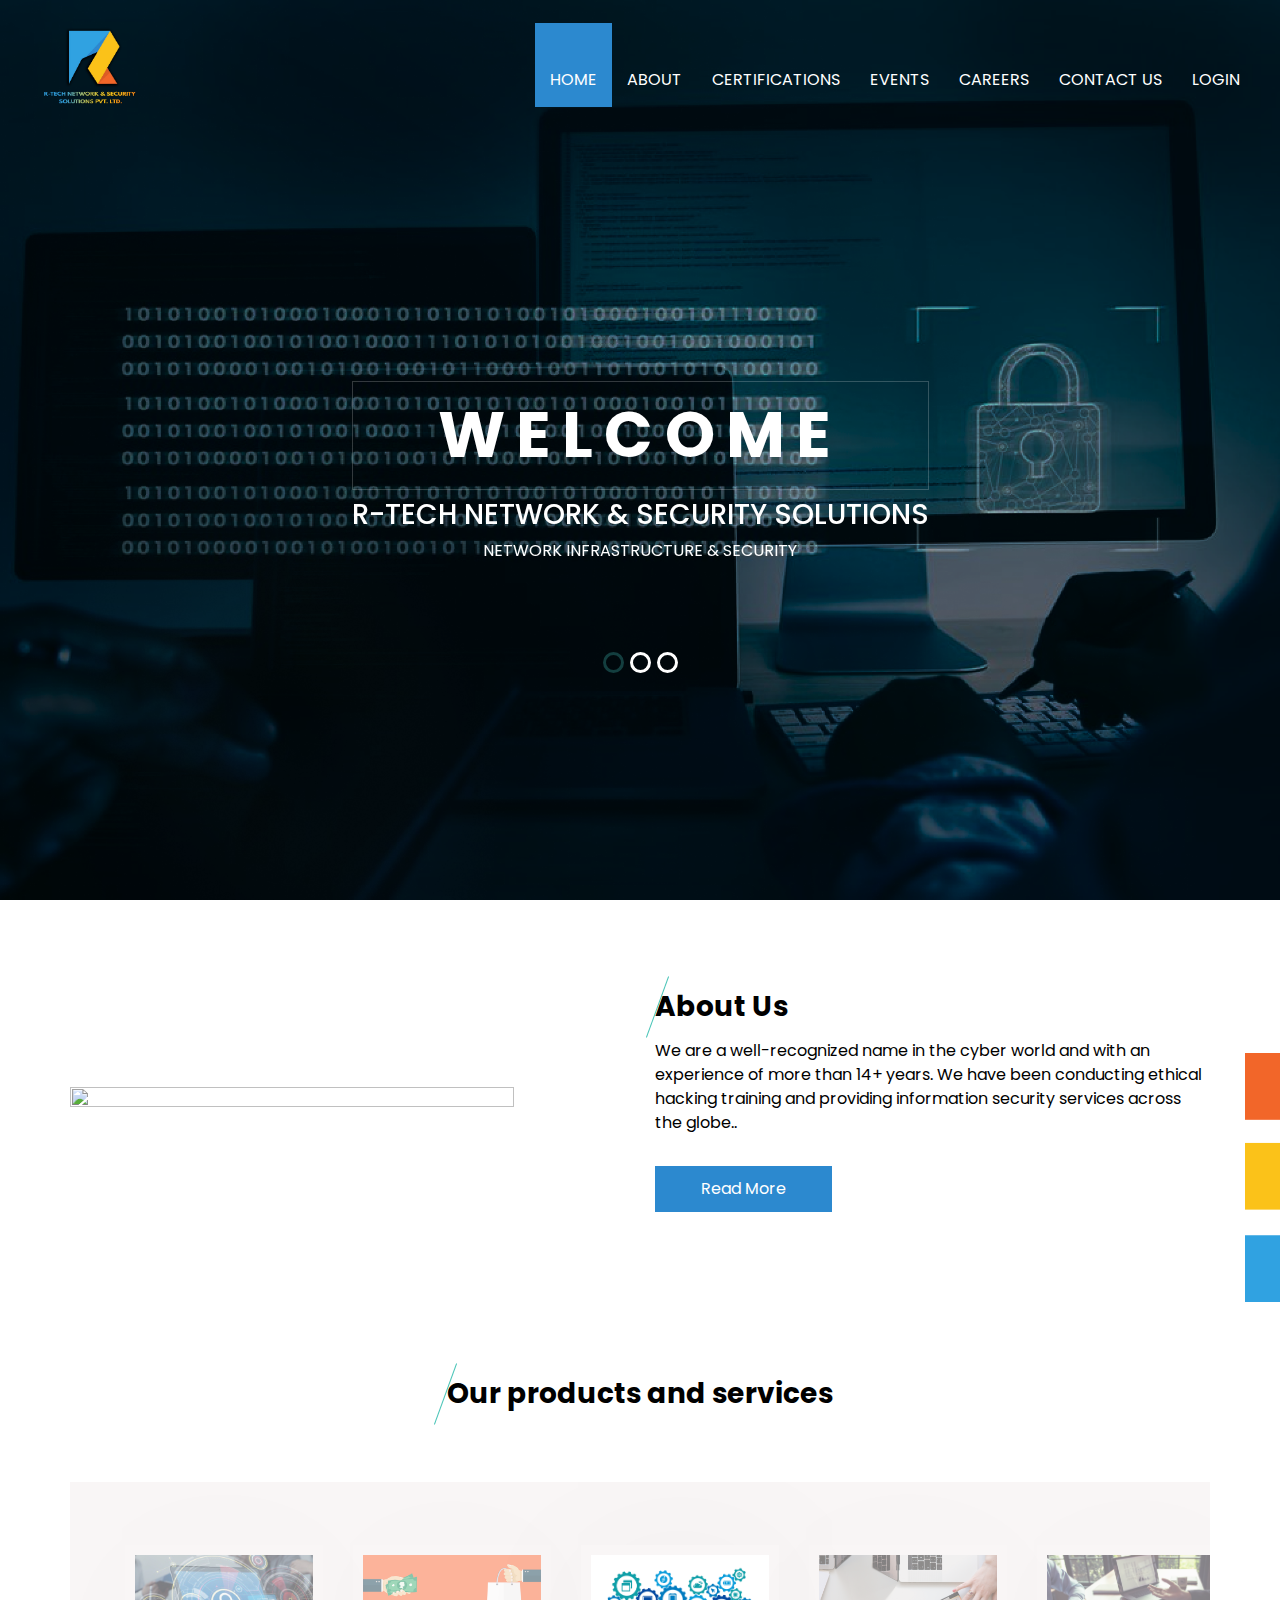
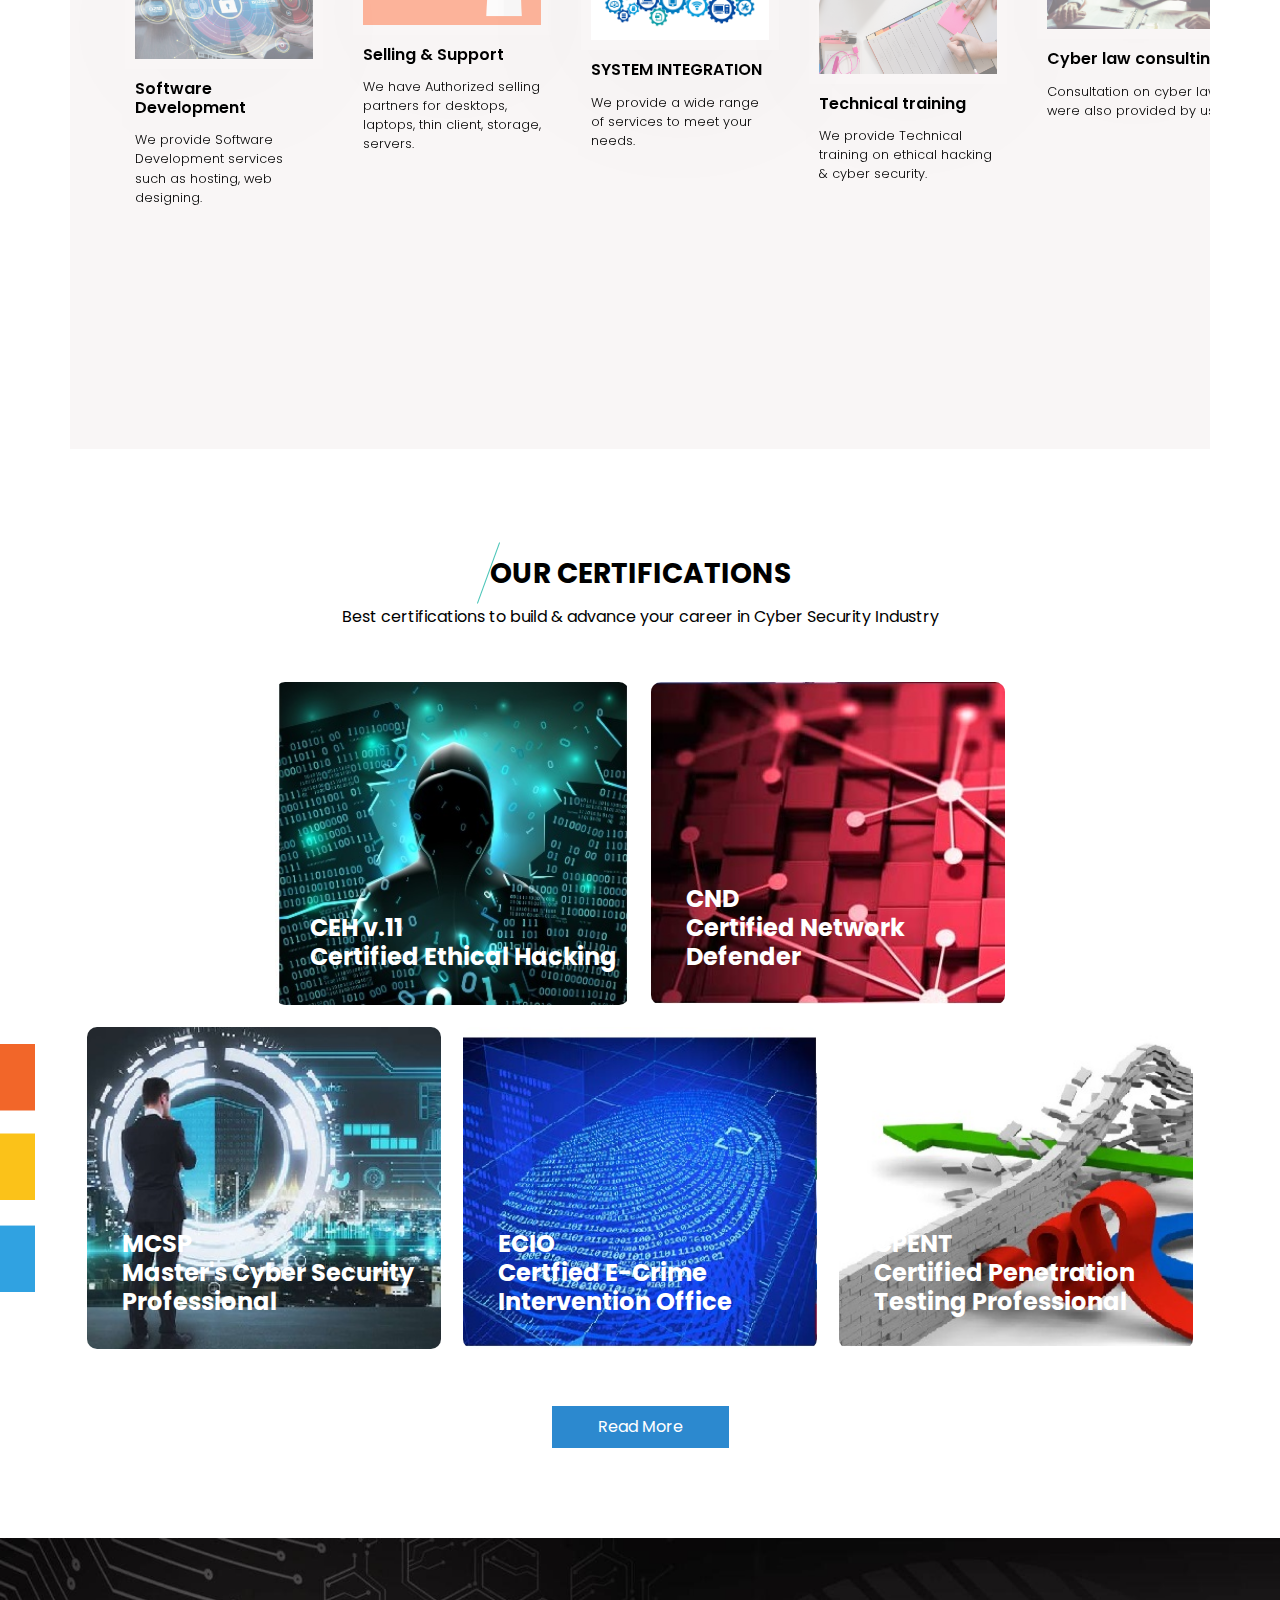
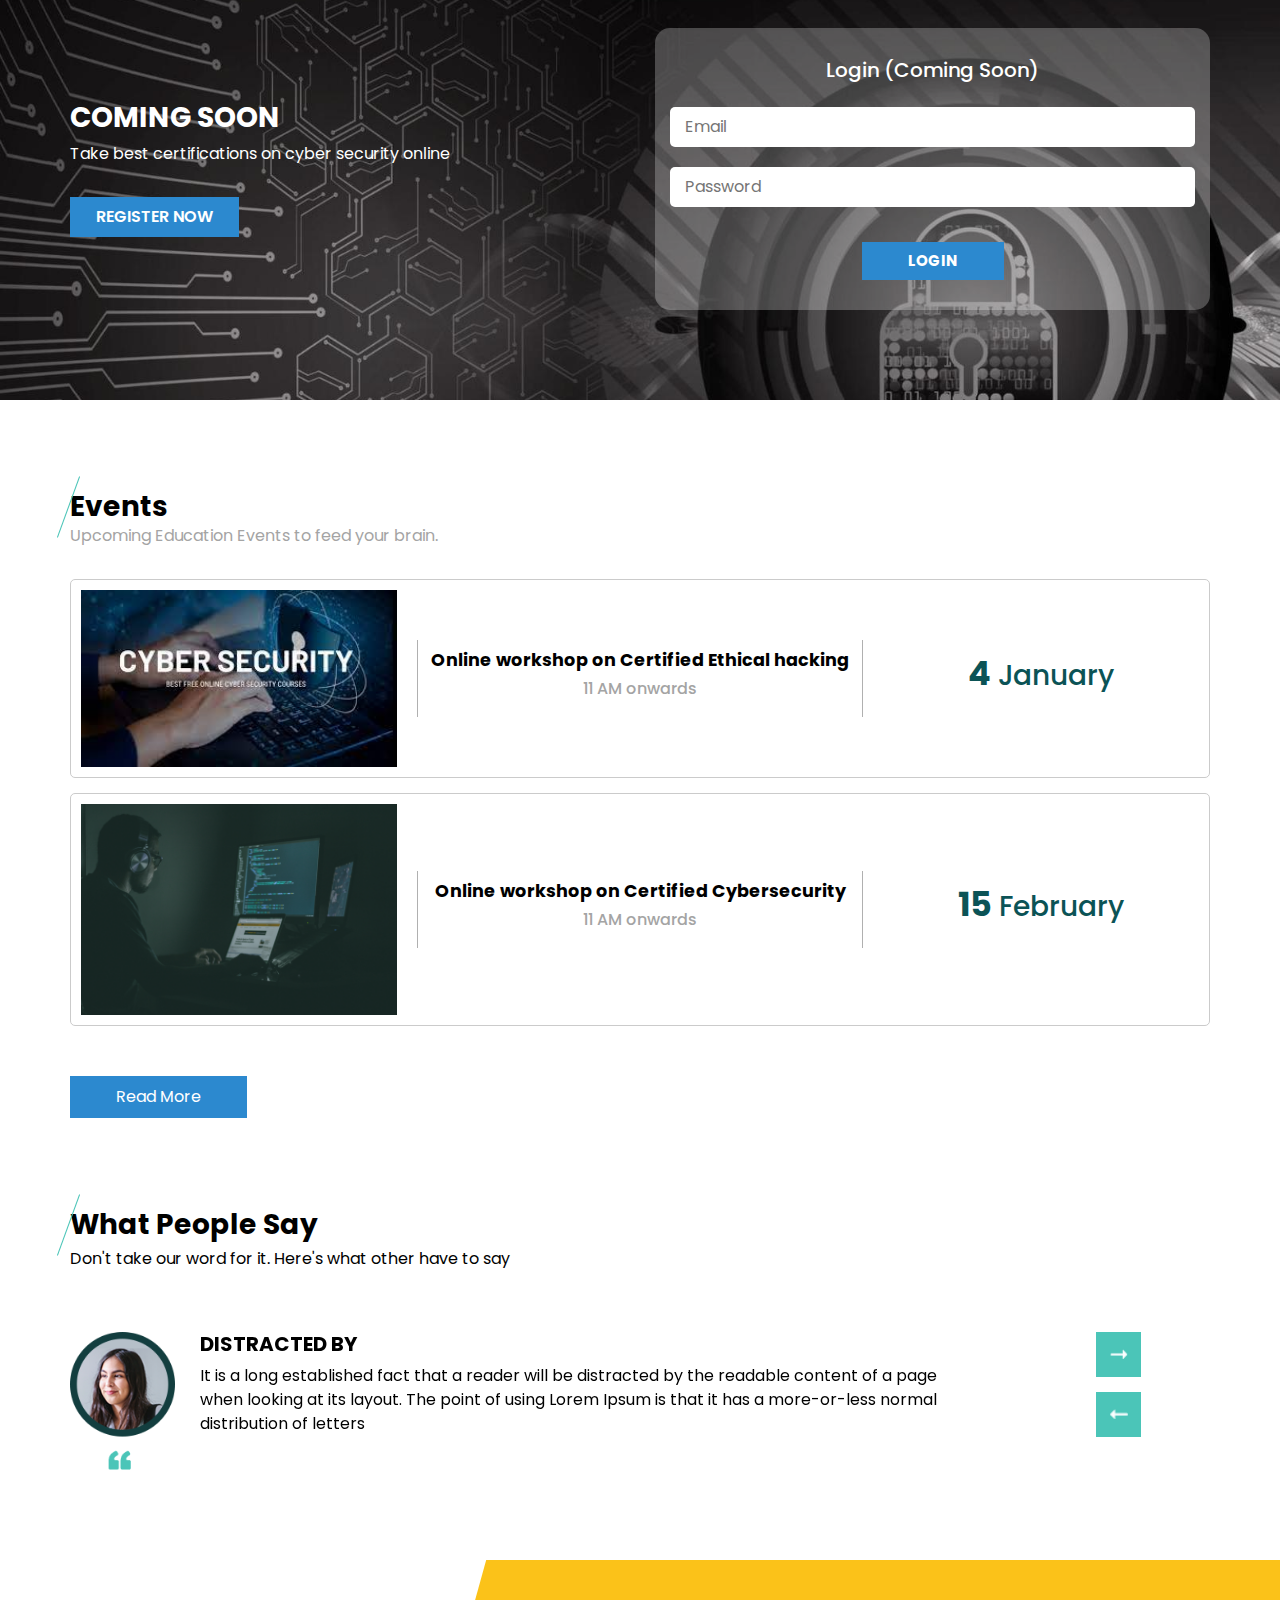
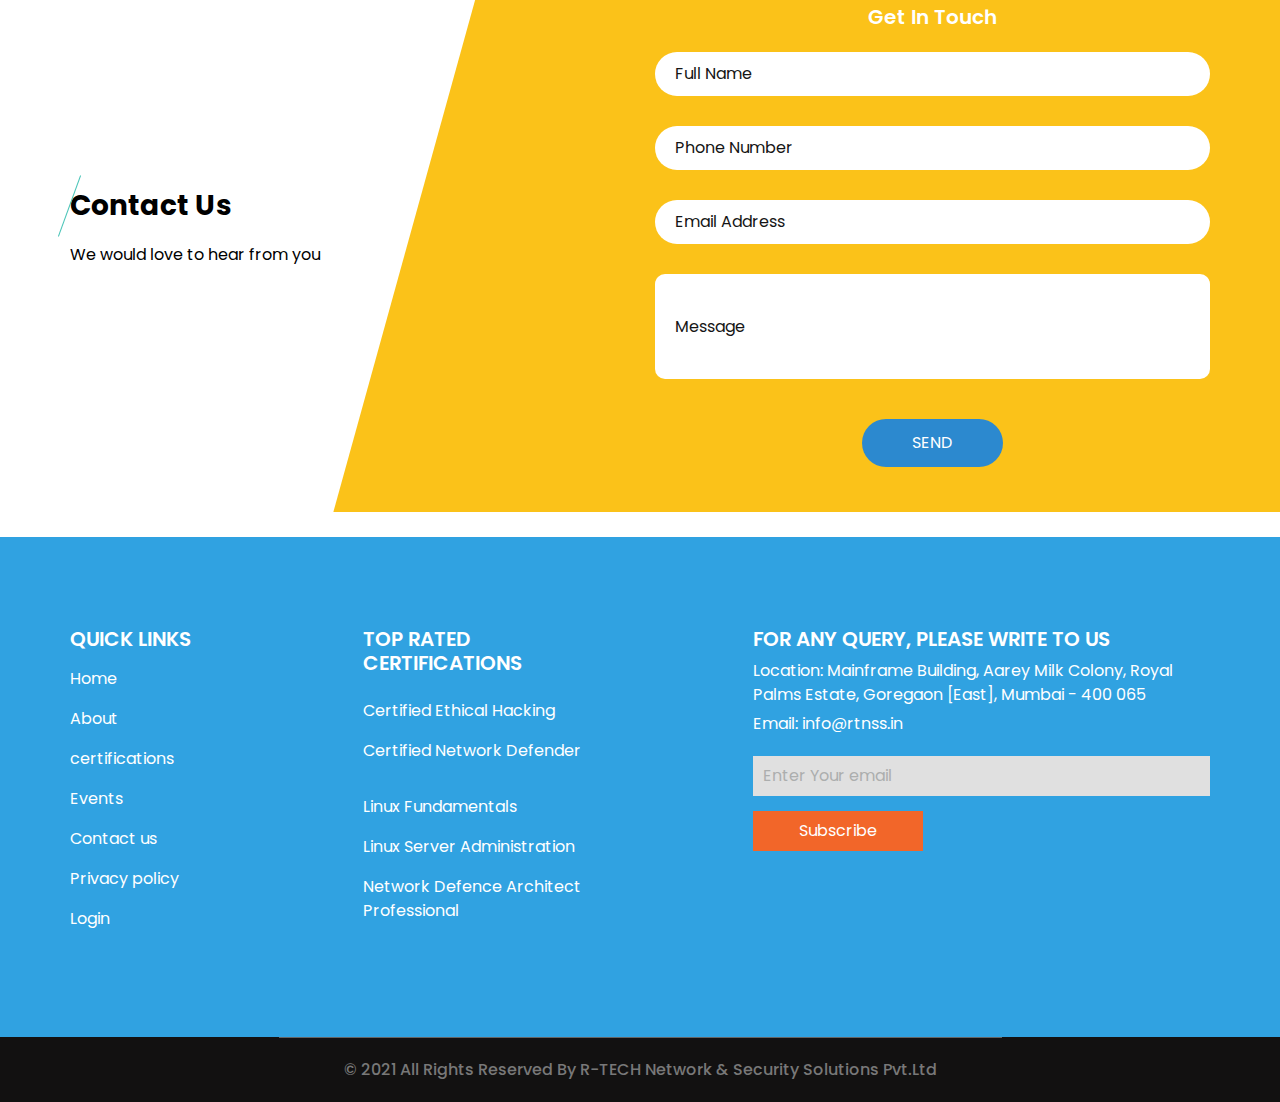
==== commit 945338e8: "Added policy" ====
--- a/index.html
+++ b/index.html
@@ -687,6 +687,9 @@
                 <a class="nav-link" href="contact.html">Contact us</a>
               </li>
               <li class="nav-item">
+                <a class="nav-link" href="privacy.html">Privacy policy</a>
+              </li>
+              <li class="nav-item">
                 <a class="nav-link" href="login.html">Login</a>
               </li>
             </ul>
@@ -729,15 +732,14 @@
             </h5>
             <div class="info_contact">
               <a href="">
-                Location: Unit No. 402, Twin Arcade, B Wing, 4th floor,
-                Military Road, Marol, Andheri (East), Mumbai - 400059
+                Location: Mainframe Building, Aarey Milk Colony, Royal Palms Estate, Goregaon [East], Mumbai - 400 065
               </a>
               <a href="">
                 Email: info@rtnss.in  
               </a>
-              <a href="">
+              <!-- <a href="">
                 Call : +022- 49717350 / 49717250
-              </a>
+              </a> -->
             </div>
             <form action="">
               <input type="text" placeholder="Enter Your email" id="subscribe_email" />
